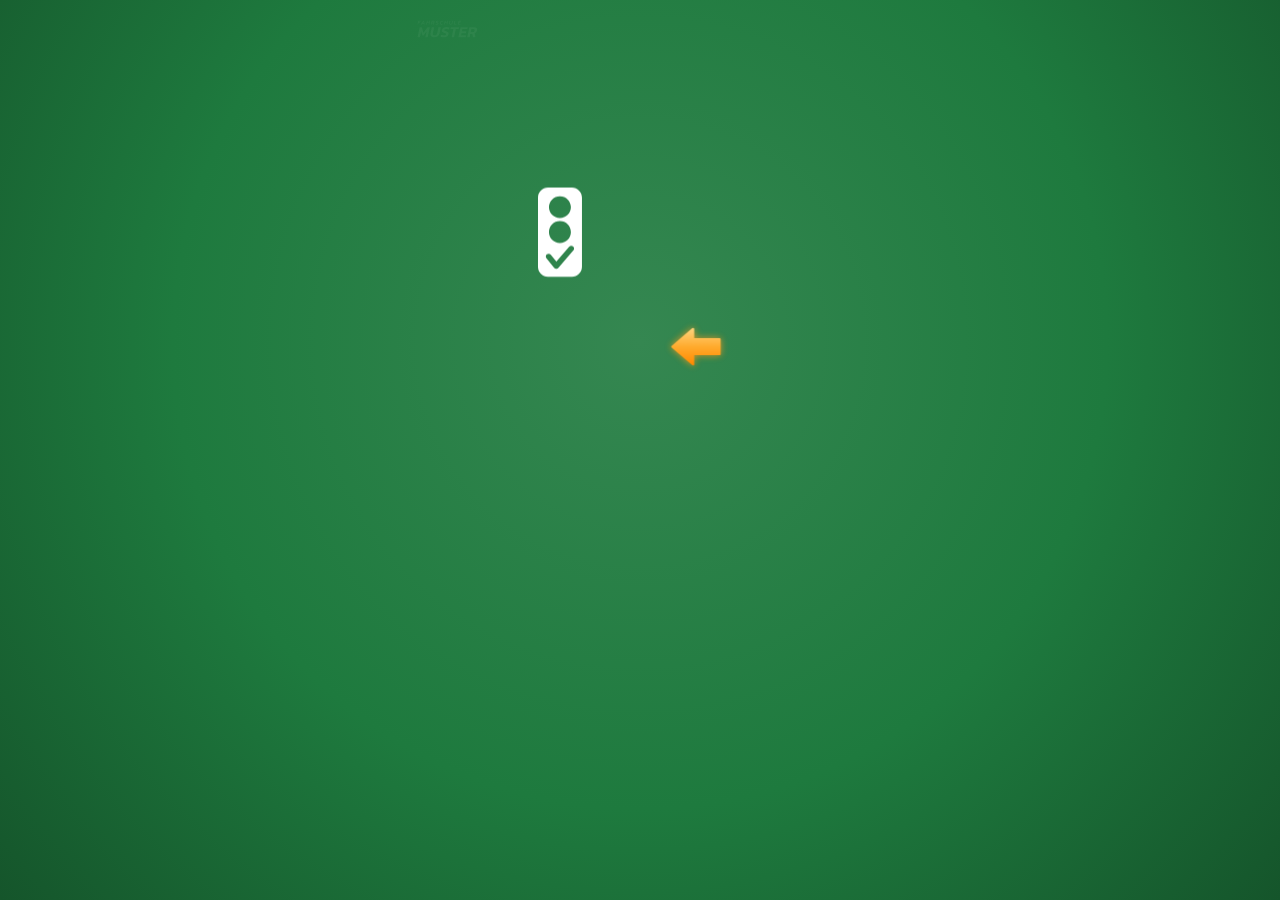
==== index.html @ 9c2c349a "Blinker links – Fahrschul-Baukasten, erste Fassung (sw v10) Co-Authored-By: Claude Opus 5.5 <noreply" ====
<!doctype html>
<html lang="de">
<head>
<meta charset="utf-8">
<meta name="viewport" content="width=device-width, initial-scale=1, viewport-fit=cover">
<meta name="theme-color" content="#1E7A3E">
<title>Blinker links – Fahrschule Muster</title>
<link rel="manifest" href="blinker-links.webmanifest">
<link rel="icon" type="image/svg+xml" href="icons/icon.svg">
<link rel="icon" type="image/png" sizes="64x64" href="icons/favicon.png">
<link rel="apple-touch-icon" href="icons/apple-touch-icon.png">
<meta name="apple-mobile-web-app-capable" content="yes">
<meta name="mobile-web-app-capable" content="yes">
<meta name="apple-mobile-web-app-title" content="Blinker links">
<meta name="apple-mobile-web-app-status-bar-style" content="default">
<link rel="preload" href="schrift/kanit-extrabolditalic.woff2" as="font" type="font/woff2" crossorigin>
<link rel="preload" href="schrift/kanit-regular.woff2" as="font" type="font/woff2" crossorigin>
<link rel="stylesheet" href="schrift/schrift.css">
<link rel="stylesheet" href="start/start.css">
<script src="kunde/kunde.js"></script>
<script>
// Intro nur beim ersten Öffnen je Sitzung (oder mit #intro in der Adresse); Klasse vor dem ersten Bild setzen
(function () {
  var k = 'mg:intro:blinker-links:' + ((window.KUNDE || {}).firma || ''), gesehen = null;
  try { gesehen = sessionStorage.getItem(k); } catch (e) { gesehen = '1'; }
  document.documentElement.classList.add(!gesehen || /^#intro\b/.test(location.hash) ? 'intro' : 'ohne-intro');
  var f = ((window.KUNDE || {}).farben || {}).haupt;
  if (f) { document.querySelector('meta[name="theme-color"]').content = f; document.documentElement.style.setProperty('--gruen', f); }
})();
</script>
</head>
<body>
<div class="seite">
  <section class="oben">
    <header class="kopf">
      <div class="logo" id="logo" role="img" aria-label="Fahrschule Muster"></div>
      <button class="ton" id="tonKnopf" type="button" aria-label="Ton an oder aus"></button>
    </header>
    <h1 class="titelzeile" id="titel">
      <span class="schild" id="titelSchild">
        <svg class="platte" viewBox="0 0 300 62" preserveAspectRatio="none" aria-hidden="true">
          <defs><linearGradient id="blech" x1="0" y1="0" x2="0" y2="1"><stop offset="0" class="hell"/><stop offset=".5" class="mitte"/><stop offset="1" class="dunkel"/></linearGradient></defs>
          <path d="M6 31 30 3.5Q32 1 35.5 1H292q7 0 7 7v46q0 7-7 7H35.5Q32 61 30 58.5Z" fill="#e9ece9"/>
          <path d="M10.5 31 32.6 6.2Q34 4.6 36.4 4.6H290.4q4.9 0 4.9 4.9v43q0 4.9-4.9 4.9H36.4Q34 57.4 32.6 55.8Z" fill="url(#blech)"/>
          <path d="M11.5 31 32.6 7.2Q34 5.6 36.4 5.6H290.4q3.9 0 3.9 3.9" fill="none" stroke="#fff" stroke-opacity=".18" stroke-width="1"/>
          <circle cx="283" cy="13" r="1.9" fill="#cfd5d0"/><circle cx="283" cy="49" r="1.9" fill="#cfd5d0"/>
          <circle cx="283" cy="13.4" r="1.9" fill="none" stroke="rgba(0,0,0,.25)" stroke-width=".6"/><circle cx="283" cy="49.4" r="1.9" fill="none" stroke="rgba(0,0,0,.25)" stroke-width=".6"/>
        </svg>
        <span class="inhalt">
          <svg class="pfeil" id="titelPfeil" viewBox="-1 -1 36 28" aria-hidden="true"><defs><linearGradient id="og" x1="0" y1="0" x2="0" y2="1"><stop offset="0" stop-color="#ffc354"/><stop offset=".55" stop-color="#ff9a1a"/><stop offset="1" stop-color="#f07d00"/></linearGradient></defs>
            <path d="M1 13 15 1v7h18v10H15v7z" fill="url(#og)" stroke="url(#og)" stroke-width="1.6" stroke-linejoin="round"/>
            <path d="M3.2 13 14 3.8" stroke="#fff" stroke-opacity=".45" stroke-width="1" stroke-linecap="round" fill="none"/></svg>
          <span class="name" id="titelName">Blinker links</span>
        </span>
      </span>
    </h1>
    <p class="slogan" id="slogan">Spiegel – Blinker – Schulterblick</p>
  </section>

  <section class="scheibe-rahmen" id="scheibe" aria-hidden="true"><div class="scheibe"></div></section>

  <main class="brett" id="brett">
    <div class="kombi" id="kombi">
      <div class="blink l" id="blinkL"><svg viewBox="0 0 34 26" aria-hidden="true"><path d="M1 13 15 1v7h18v10H15v7z"/></svg></div>
      <div class="blink r"><svg viewBox="0 0 34 26" aria-hidden="true"><path d="M33 13 19 1v7H1v10h18v7z"/></svg></div>
      <div class="mini l"><b id="statFahrten">–</b><span>Fahrten</span></div>
      <button class="mini r" id="statKartenKnopf" type="button" aria-label="Führerscheinmappe öffnen"><b id="statKarten">0</b><span>Karten<br>von 100</span><i><em id="statKartenBalken"></em></i></button>
      <div class="tacho" id="tacho" role="img" aria-label="Dein Bestwert"><svg id="tachoSvg" viewBox="0 0 200 200"></svg></div>
      <div class="lcd" id="lcd"></div>
    </div>
    <div class="leuchten" id="leuchten" role="radiogroup" aria-label="Stufe wählen"></div>
    <a class="start" id="spielen" href="fahrschule-blinker-links/"><span><svg viewBox="0 0 24 24" aria-hidden="true"><path d="M12 3v8M7 6.3a7.5 7.5 0 1 0 10 0"/></svg><b>Spielen</b></span></a>
    <button class="mappe-knopf" id="mappeKnopf" type="button"><svg viewBox="0 0 20 16" aria-hidden="true"><rect x="1" y="2" width="12" height="12" rx="1.5"/><rect x="6" y="1" width="12" height="12" rx="1.5"/></svg><span>Führerscheinmappe</span><b>0/100</b></button>
    <footer class="fuss" id="fuss"></footer>
  </main>
</div>

<script src="start/basis.js"></script>
<script src="start/texte.js"></script>
<script src="start/takt.js"></script>
<script src="start/icon.js"></script>
<script src="start/start.js"></script>
<script src="klaenge/liste.js"></script>
<script src="start/klang.js"></script>
<script src="start/mappe.js"></script>
<script src="start/intro.js"></script>
<script>
if ('serviceWorker' in navigator && location.protocol !== 'file:') navigator.serviceWorker.register('sw.js').catch(function () {});
</script>
</body>
</html>
---- schrift/schrift.css ----
/* Schrift der Sammlung „Blinker links“: nur Kanit (SIL Open Font License 1.1, siehe OFL-Kanit.txt) – Logo-Schrift der
   Musterfirma, in keinem anderen Baukasten verwendet. Teilmenge Latein + Deutsch als WOFF2, erzeugt mit
   node Material/Skripte/schrift-woff2.js Material/Schriften/Kanit <tmp> Kanit Kanit-Light.ttf:300 … Kanit-ExtraBoldItalic.ttf:800
   Schnitte: 300 Footer, 400 Text, 500 Tafeln/Schalter, 600 Knöpfe/Zahlen, 600 kursiv Stufen-Schilder, 800 kursiv Titel/Band/Punkte.
   Andere Gewichte nehmen den nächsten Schnitt. */
@font-face { font-family: 'Kanit'; font-style: normal; font-weight: 300; font-display: swap;
  src: url('kanit-light.woff2') format('woff2'); unicode-range: U+0020-007E, U+00A0-00FF, U+0152-0153, U+1E9E, U+2013-2014, U+2018-201A, U+201C-201E, U+2022, U+2026, U+20AC, U+2190, U+2192, U+2212, U+2248; }
@font-face { font-family: 'Kanit'; font-style: normal; font-weight: 400; font-display: swap;
  src: url('kanit-regular.woff2') format('woff2'); unicode-range: U+0020-007E, U+00A0-00FF, U+0152-0153, U+1E9E, U+2013-2014, U+2018-201A, U+201C-201E, U+2022, U+2026, U+20AC, U+2190, U+2192, U+2212, U+2248; }
@font-face { font-family: 'Kanit'; font-style: normal; font-weight: 500; font-display: swap;
  src: url('kanit-medium.woff2') format('woff2'); unicode-range: U+0020-007E, U+00A0-00FF, U+0152-0153, U+1E9E, U+2013-2014, U+2018-201A, U+201C-201E, U+2022, U+2026, U+20AC, U+2190, U+2192, U+2212, U+2248; }
@font-face { font-family: 'Kanit'; font-style: normal; font-weight: 600 700; font-display: swap;
  src: url('kanit-semibold.woff2') format('woff2'); unicode-range: U+0020-007E, U+00A0-00FF, U+0152-0153, U+1E9E, U+2013-2014, U+2018-201A, U+201C-201E, U+2022, U+2026, U+20AC, U+2190, U+2192, U+2212, U+2248; }
@font-face { font-family: 'Kanit'; font-style: italic; font-weight: 500 700; font-display: swap;
  src: url('kanit-semibolditalic.woff2') format('woff2'); unicode-range: U+0020-007E, U+00A0-00FF, U+0152-0153, U+1E9E, U+2013-2014, U+2018-201A, U+201C-201E, U+2022, U+2026, U+20AC, U+2190, U+2192, U+2212, U+2248; }
@font-face { font-family: 'Kanit'; font-style: italic; font-weight: 800 900; font-display: swap;
  src: url('kanit-extrabolditalic.woff2') format('woff2'); unicode-range: U+0020-007E, U+00A0-00FF, U+0152-0153, U+1E9E, U+2013-2014, U+2018-201A, U+201C-201E, U+2022, U+2026, U+20AC, U+2190, U+2192, U+2212, U+2248; }
---- start/start.css ----
/* Startseite „Blinker links“ – Layout A „Cockpit“ mit Titel V3 „Wegweiser“ (MZ, 28.10.2026).
   Oben heller Himmel mit Logo (links) und Titel-Schild, darunter der Blick durch die Scheibe, dann das Armaturenbrett:
   Kombiinstrument (Blinkerpfeile, Fahrten, Karten, Tacho mit Bestwert, Anzeige), Kontrollleuchten je Stufe, Startknopf.
   Hochformat: eine Spalte (max. 520 px breit, Rest dunkel). Flaches Querformat: zwei Spalten (links Titel + Scheibe). */
:root {
  --gruen: #1E7A3E;
  --gruen-hell: color-mix(in srgb, var(--gruen), #fff 12%);
  --gruen-dunkel: color-mix(in srgb, var(--gruen), #000 20%);
  --licht: #3ddc6f; --orange: #ff9a1a;
  --rauschen: url("data:image/svg+xml,%3Csvg xmlns='http://www.w3.org/2000/svg' width='180' height='180'%3E%3Cfilter id='n'%3E%3CfeTurbulence type='fractalNoise' baseFrequency='.85' numOctaves='3' stitchTiles='stitch'/%3E%3CfeColorMatrix values='0 0 0 0 0 0 0 0 0 0 0 0 0 0 0 0 0 0 .16 0'/%3E%3C/filter%3E%3Crect width='100%25' height='100%25' filter='url(%23n)'/%3E%3C/svg%3E");
  --fein: url("data:image/svg+xml,%3Csvg xmlns='http://www.w3.org/2000/svg' width='180' height='180'%3E%3Cfilter id='n'%3E%3CfeTurbulence type='fractalNoise' baseFrequency='.75' numOctaves='3' stitchTiles='stitch'/%3E%3CfeColorMatrix values='0 0 0 0 0 0 0 0 0 0 0 0 0 0 0 0 0 0 .07 0'/%3E%3C/filter%3E%3Crect width='100%25' height='100%25' filter='url(%23n)'/%3E%3C/svg%3E");
  /* Tacho-Größe: wächst mit der Breite, schrumpft auf niedrigen Bildschirmen */
  --t: clamp(150px, min(54vw, 26vh), 212px);
}
* { box-sizing: border-box; margin: 0; padding: 0; }
html, body { min-height: 100%; }
body {
  background: #111214; color: #1d2420; font-family: 'Kanit', 'Segoe UI', Arial, sans-serif;
  -webkit-tap-highlight-color: transparent; -webkit-font-smoothing: antialiased; overflow-x: hidden;
}
.seite {
  position: relative; max-width: 520px; margin: 0 auto; min-height: 100vh; min-height: 100dvh;
  display: flex; flex-direction: column; background: #16181a; overflow: hidden;
  box-shadow: 0 0 60px rgba(0,0,0,.5);
}

/* ---------- oben: Himmel, Logo, Titel ---------- */
.oben {
  position: relative; z-index: 2; flex: none; padding-bottom: 10px;
  background: var(--fein), linear-gradient(#ecebe7, #dddbd5); background-size: 180px, auto;
}
.kopf {
  display: flex; justify-content: space-between; align-items: center; height: 58px;
  padding: 0 16px; padding-top: env(safe-area-inset-top, 0px); padding-left: max(16px, env(safe-area-inset-left, 0px));
}
.logo { height: 30px; display: flex; align-items: center; }
.logo svg, .logo img { height: 30px; width: auto; display: block; }
.logo svg { --mf-zeichen: var(--gruen); --mf-schrift: var(--gruen); }
.logo svg path { transition: fill .5s ease; }
.ton {
  width: 36px; height: 36px; border-radius: 50%; border: 0; cursor: pointer; flex: none;
  display: grid; place-items: center; background: color-mix(in srgb, var(--gruen), transparent 88%);
  transition: transform .18s ease, background-color .18s ease;
}
.ton svg { width: 18px; height: 18px; fill: var(--gruen); }
.ton:hover { transform: scale(1.08); }
.ton:active { transform: scale(.92); }

.titelzeile { display: flex; justify-content: center; margin-top: 2px; font-weight: inherit; }
.schild {
  position: relative; display: block; width: min(300px, 84vw); height: 62px;
  filter: drop-shadow(0 3px 3px rgba(0,0,0,.28)) drop-shadow(0 1px 0 rgba(0,0,0,.25));
}
.schild .platte { position: absolute; inset: 0; width: 100%; height: 100%; overflow: visible; }
.schild stop.hell { stop-color: var(--gruen-hell); } .schild stop.mitte { stop-color: var(--gruen); } .schild stop.dunkel { stop-color: var(--gruen-dunkel); }
.schild .inhalt { position: absolute; left: 12.5%; right: 5%; top: 0; bottom: 0; display: flex; align-items: center; justify-content: center; gap: 10px; }
.schild .pfeil { width: 30px; height: 23px; flex: none; overflow: visible; filter: drop-shadow(0 1px 0 rgba(0,0,0,.25)); }
.schild .name { font: italic 800 clamp(27px, 8.8vw, 33px)/1 'Kanit', sans-serif; letter-spacing: -.4px; color: #fff; text-shadow: 0 1px 0 rgba(0,0,0,.18); white-space: nowrap; }
.slogan { text-align: center; font: 400 12.5px 'Kanit', sans-serif; letter-spacing: .3px; color: #66665f; margin-top: 6px; }

/* ---------- Blick durch die Scheibe ---------- */
.scheibe-rahmen {
  position: relative; flex: 1 1 84px; min-height: 84px; max-height: 30vh;   /* Phase-5-Korrektur: wächst nur in freien Platz – Startseite 375 × 812 ohne Scrollen */
  background: linear-gradient(#2b2d30, #1d1f22);
}
.scheibe {
  position: absolute; inset: 0; background: url(scheibe.webp) center 30%/cover;
  clip-path: polygon(7% 0, 93% 0, 100% 100%, 0 100%);
}
.scheibe::after { content: ""; position: absolute; inset: 0; background: linear-gradient(rgba(0,0,0,.28), rgba(0,0,0,0) 22%, rgba(0,0,0,0) 70%, rgba(0,0,0,.35)); }

/* ---------- Armaturenbrett ---------- */
.brett {
  position: relative; z-index: 1; flex: none; margin-top: -30px; padding: 30px 14px 0;
  border-radius: 50% 50% 0 0 / 40px 40px 0 0; display: flex; flex-direction: column; align-items: stretch;
  background: var(--rauschen), linear-gradient(#2c2f33, #1b1d20 90px, #141517); background-size: 180px, auto;
  box-shadow: 0 -6px 14px rgba(0,0,0,.45), inset 0 1.5px 0 rgba(255,255,255,.12);
}
.brett::before {
  content: ""; position: absolute; left: 10px; right: 10px; top: 9px; height: 60px; pointer-events: none;
  border-top: 1.6px dashed color-mix(in srgb, var(--gruen), #fff 25%); opacity: .75; border-radius: 50% 50% 0 0 / 34px 34px 0 0;
}
.kombi {
  position: relative; height: calc(var(--t) + 42px); border-radius: 26px 26px 20px 20px;
  background: radial-gradient(ellipse at 50% 0, #1d2124, #0b0d0e 70%);
  box-shadow: inset 0 10px 18px rgba(0,0,0,.8), inset 0 0 0 1px rgba(255,255,255,.06), 0 1px 0 rgba(255,255,255,.07);
}
.tacho { position: absolute; left: 50%; top: 6px; width: var(--t); height: var(--t); margin-left: calc(var(--t) / -2); }
.tacho svg { width: 100%; height: 100%; display: block; overflow: visible; }
.blink { position: absolute; top: 20px; width: 34px; height: 26px; }
.blink.l { left: 20px; } .blink.r { right: 20px; }
.blink svg { width: 100%; height: 100%; display: block; }
.blink.r svg path { fill: #26302a; }
.blink.l svg path { fill: #26302a; }
.blink.l .an { fill: var(--licht); }
.mini { position: absolute; top: calc(var(--t) * .44); width: 60px; text-align: center; color: #cfd6d2; }
.mini.l { left: 8px; } .mini.r { right: 8px; }
.mini b { display: block; font: 600 21px/1 'Kanit', sans-serif; color: #fff; font-variant-numeric: tabular-nums; }
.mini span { font: 400 9.5px/1.2 'Kanit', sans-serif; color: #8e9893; letter-spacing: .3px; }
.mini i { display: block; height: 4px; border-radius: 2px; background: #2b302d; margin: 6px 4px 0; overflow: hidden; }
.mini i em { display: block; height: 100%; width: 0; background: var(--licht); transition: width 1s ease .6s; }
.lcd {
  position: absolute; left: 44px; right: 44px; bottom: 9px; height: 28px; border-radius: 7px; padding: 0 8px;
  background: linear-gradient(#0f1513, #09100c); box-shadow: inset 0 0 0 1px rgba(61,220,111,.18);
  display: flex; align-items: center; justify-content: center; gap: 6px; white-space: nowrap; overflow: hidden;
  font: 400 10.5px 'Kanit', sans-serif; color: #bfe9cb; letter-spacing: .2px;
}
.lcd b { font-weight: 600; color: #fff; }

.leuchten { display: flex; gap: 8px; margin-top: 12px; }
.leuchte {
  flex: 1; border: 0; border-radius: 12px; padding: 8px 4px 7px; text-align: center; cursor: pointer; font: inherit;
  background: linear-gradient(#101213, #0b0c0d); color: inherit; position: relative;
  box-shadow: inset 0 1px 3px rgba(0,0,0,.8), 0 1px 0 rgba(255,255,255,.06);
  transition: transform .18s ease, box-shadow .25s ease;
}
.leuchte svg { width: 30px; height: 30px; display: block; margin: 0 auto 4px; fill: none; stroke: var(--licht); stroke-width: 2.2; stroke-linecap: round; stroke-linejoin: round; filter: drop-shadow(0 0 3px rgba(61,220,111,.8)); }
.leuchte span { display: block; font: 400 10.5px 'Kanit', sans-serif; color: #aab4ae; }
.leuchte b { display: block; font: 600 17px/1.15 'Kanit', sans-serif; color: #fff; font-variant-numeric: tabular-nums; }
.leuchte.an { box-shadow: inset 0 1px 3px rgba(0,0,0,.8), 0 0 0 1.5px var(--licht), 0 0 12px rgba(61,220,111,.35); }
.leuchte:not(.aus):hover { transform: translateY(-2px); }
.leuchte:not(.aus):active { transform: scale(.96); }
.leuchte.aus { cursor: default; }
.leuchte.aus svg { stroke: #3a403c; filter: none; }
.leuchte.aus span { color: #59605b; } .leuchte.aus b { color: #3f4541; }

.start {
  display: block; align-self: center; margin: clamp(12px, 2.4vh, 22px) 0 6px; width: clamp(88px, 12.5vh, 108px); aspect-ratio: 1; border-radius: 50%; padding: 7px;
  background: conic-gradient(from 200deg, #9aa0a3, #e9ecee, #7d8386, #d7dadc, #8a9093, #f2f4f5, #9aa0a3);
  box-shadow: 0 8px 16px rgba(0,0,0,.6); text-decoration: none; transition: transform .2s ease;
}
.start > span {
  width: 100%; height: 100%; border-radius: 50%; display: flex; flex-direction: column; align-items: center; justify-content: center; color: #fff;
  background: radial-gradient(circle at 50% 35%, #2b2f31, #0e1011 70%);
  box-shadow: inset 0 0 0 2.5px var(--licht), 0 0 14px rgba(61,220,111,.55), inset 0 0 12px rgba(61,220,111,.35);
  animation: startGlimmen 2.6s ease-in-out infinite;
}
.start svg { width: 20px; height: 20px; fill: none; stroke: var(--licht); stroke-width: 2.4; stroke-linecap: round; margin-bottom: 2px; }
.start b { font: 600 18px/1 'Kanit', sans-serif; letter-spacing: .3px; }
.start:hover { transform: scale(1.05); }
.start:active { transform: scale(.95); }
@keyframes startGlimmen { 0%, 100% { box-shadow: inset 0 0 0 2.5px var(--licht), 0 0 14px rgba(61,220,111,.55), inset 0 0 12px rgba(61,220,111,.35); }
  50% { box-shadow: inset 0 0 0 2.5px var(--licht), 0 0 22px rgba(61,220,111,.75), inset 0 0 16px rgba(61,220,111,.5); } }

.fuss {
  margin-top: auto; padding: 10px 6px max(12px, env(safe-area-inset-bottom, 0px));
  font: 300 9.5px/1.55 'Kanit', sans-serif; text-align: center; color: #7f8883;
  display: flex; flex-direction: column; align-items: center; user-select: text;
}
.fuss u { text-underline-offset: 2px; }

/* ---------- sanftes Erscheinen (gestaffelt) ---------- */
@keyframes rein { from { opacity: 0; transform: translateY(10px); } to { opacity: 1; transform: none; } }
@keyframes einblenden { from { opacity: 0; } to { opacity: 1; } }
html.ohne-intro .kopf, html.ohne-intro .titelzeile, html.ohne-intro .slogan { animation: rein .55s ease-out both; }
html.ohne-intro .titelzeile { animation-delay: .08s; }
html.ohne-intro .slogan { animation-delay: .16s; }
html.ohne-intro .titelzeile .pfeil { animation: einblenden .8s ease-out .35s both; }
html.ohne-intro .kombi { animation: rein .6s ease-out .2s both; }
html.ohne-intro .leuchte { animation: rein .5s ease-out both; }
html.ohne-intro .leuchte:nth-child(1) { animation-delay: .32s; } html.ohne-intro .leuchte:nth-child(2) { animation-delay: .4s; } html.ohne-intro .leuchte:nth-child(3) { animation-delay: .48s; }
html.ohne-intro .start { animation: rein .55s ease-out .56s both; }
html.ohne-intro .fuss { animation: einblenden .6s ease-out .7s both; }

/* ---------- Intro (start/intro.js) ---------- */
html.intro body { overflow: hidden; }
/* Logo und Titel liegen während des Intros über der grünen Fläche (die Fläche liegt über Himmel, Scheibe und Brett) */
html.intro .oben { z-index: auto; }
html.intro .kopf, html.intro .titelzeile, html.intro .slogan { position: relative; z-index: 60; }
html.intro .ton { opacity: 0; }
html.intro-logo-weiss .logo svg { --mf-zeichen: #fff; --mf-schrift: #fff; }
.logo svg g { transition: fill .5s ease; }
html.intro .logo, html.intro .titelzeile, html.intro .slogan, html.intro .brett, html.intro .scheibe-rahmen { opacity: 0; }
.introbuehne { position: fixed; inset: 0; z-index: 50; pointer-events: auto; cursor: pointer; }
.introbuehne .flaeche { position: absolute; left: 0; right: 0; top: 0; bottom: 0; }
.introbuehne .icon { position: absolute; left: 0; top: 0; overflow: visible; }
.introbuehne .flieger, .introflieger .flieger { position: absolute; left: 0; top: 0; overflow: visible; transform-origin: 0 0; will-change: transform; }
/* Phase-5-Korrektur: Flieger über Titel/Logo (Pfeil verschwand hinter dem Schild); Schild hebt sich auf der grünen Fläche ab */
.introflieger { position: fixed; inset: 0; z-index: 70; pointer-events: none; }
.schild { transition: filter .5s ease; }
html.intro-logo-weiss .schild { filter: drop-shadow(0 0 1.2px rgba(255,255,255,.95)) drop-shadow(0 5px 9px rgba(0,0,0,.5)) drop-shadow(0 1px 1px rgba(0,0,0,.4)); }

/* ---------- flaches Querformat: zwei Spalten ---------- */
@media (orientation: landscape) and (max-height: 560px) {
  :root { --t: clamp(120px, 46vh, 190px); }
  .seite { max-width: none; display: grid; grid-template-columns: minmax(0, 1fr) minmax(0, 1.08fr); grid-template-rows: auto 1fr; }
  .oben { grid-column: 1; grid-row: 1; padding-bottom: 6px; }
  .kopf { height: 48px; }
  .scheibe-rahmen { grid-column: 1; grid-row: 2; max-height: none; min-height: 0; }
  .brett { grid-column: 2; grid-row: 1 / 3; margin-top: 0; border-radius: 0; padding: 10px 14px 0; display: grid;
    grid-template-columns: 1fr auto; grid-template-rows: auto auto 1fr; column-gap: 12px; align-items: start; }
  .brett::before { display: none; }
  .kombi { grid-column: 1 / 3; }
  .leuchten { grid-column: 1; margin-top: 8px; }
  .leuchte { padding: 5px 3px; }
  .leuchte svg { width: 22px; height: 22px; margin-bottom: 1px; }
  .start { grid-column: 2; grid-row: 2; margin: 6px 0 0; width: 76px; }
  .start b { font-size: 15px; }
  .fuss { grid-column: 1 / 3; grid-row: 3; align-self: end; padding-top: 4px; font-size: 8.5px; }
}
/* mittlere Hochformate (z. B. 360 × 740, 412 × 780 mit Browserleisten, Phase-5-Korrektur): etwas engere Abstände, damit nichts scrollt */
@media (orientation: portrait) and (min-height: 661px) and (max-height: 800px) {
  .kopf { height: 50px; }
  .scheibe-rahmen { min-height: 70px; }
  .leuchten { margin-top: 9px; }
  .leuchte { padding: 6px 4px 5px; }
  .leuchte svg { width: 26px; height: 26px; margin-bottom: 3px; }
  .start { width: clamp(84px, 11.5vh, 96px); margin: 10px 0 4px; }
  .fuss { padding-top: 6px; }
}
/* sehr niedrige Hochformate (z. B. 320 × 568): Scheibe schmaler, kleinere Abstände */
@media (orientation: portrait) and (max-height: 660px) {
  :root { --t: clamp(140px, min(50vw, 25vh), 190px); }
  .kopf { height: 50px; }
  .scheibe-rahmen { flex-basis: 90px; min-height: 64px; }
  .leuchten { margin-top: 9px; }
  .leuchte { padding: 6px 3px 5px; }
  .leuchte svg { width: 24px; height: 24px; margin-bottom: 2px; }
  .start { width: 80px; margin: 10px 0 4px; }
  .start b { font-size: 15px; }
  .slogan { margin-top: 3px; }
  .oben { padding-bottom: 6px; }
  .fuss { padding-top: 6px; }
}
/* Bewegung reduzieren (start.js setzt html.ruhig auch bei prefers-reduced-motion): nur weiche Einblendungen, kein Hereingleiten */
html.ruhig .kopf, html.ruhig .titelzeile, html.ruhig .slogan, html.ruhig .kombi, html.ruhig .leuchte, html.ruhig .start { animation-name: einblenden !important; }
html.ruhig .start > span { animation: none; }
html.ruhig .leuchte, html.ruhig .start, html.ruhig .ton { transition: none; transform: none !important; }
/* ---------- Führerscheinmappe (Phase 2b) ---------- */
button.mini { border: 0; padding: 0; background: none; font: inherit; cursor: pointer; border-radius: 10px; transition: transform .2s ease; }
button.mini:hover { transform: translateY(-1px); } button.mini:active { transform: scale(.95); }
button.mini:focus-visible, .mappe-knopf:focus-visible, .mappe button:focus-visible { outline: 2px solid var(--licht); outline-offset: 2px; }
.mappe-knopf { align-self: center; display: flex; align-items: center; gap: 8px; margin: 2px 0 4px; padding: 6px 14px 6px 11px; border-radius: 18px;
  border: 1px solid #3a403c; background: linear-gradient(#24282b, #17191b); color: #dfe5e1; font: 400 13px/1 'Kanit', sans-serif; cursor: pointer;
  box-shadow: 0 2px 6px rgba(0,0,0,.45), inset 0 1px 0 rgba(255,255,255,.07); transition: transform .2s ease, border-color .2s; animation: einblenden .6s ease-out .9s both; }
.mappe-knopf svg { width: 18px; height: 15px; fill: #2b302d; stroke: var(--licht); stroke-width: 1.3; }
.mappe-knopf b { font-weight: 600; color: var(--licht); font-variant-numeric: tabular-nums; }
.mappe-knopf:hover { transform: translateY(-1px); border-color: var(--licht); } .mappe-knopf:active { transform: scale(.96); }
.mappe { position: fixed; inset: 0; z-index: 50; display: flex; flex-direction: column; background: #eef1ee; color: #1d2420;
  opacity: 0; transform: translateY(18px); transition: opacity .26s ease, transform .26s ease; }
.mappe.rein { opacity: 1; transform: none; }
.mappe[hidden] { display: none; }
.m-kopf { display: flex; align-items: center; gap: 10px; padding: max(10px, env(safe-area-inset-top, 0px)) 12px 8px; background: var(--gruen); color: #fff; }
.m-kopf h2 { flex: 1; margin: 0; font: italic 800 19px/1.1 'Kanit', sans-serif; letter-spacing: .2px; }
.m-zahl { font: 400 14px/1 'Kanit', sans-serif; } .m-zahl b { font-size: 20px; font-weight: 600; }
.m-zu { width: 38px; height: 38px; border-radius: 50%; border: 0; background: rgba(255,255,255,.16); cursor: pointer; display: grid; place-items: center; }
.m-zu svg { width: 22px; height: 22px; fill: none; stroke: #fff; stroke-width: 2.6; stroke-linecap: round; stroke-linejoin: round; }
.m-balken { height: 5px; background: rgba(0,0,0,.12); } .m-balken i { display: block; height: 100%; background: #ff9a1a; }
.m-inhalt { flex: 1; overflow-y: auto; padding: 6px 12px max(16px, env(safe-area-inset-bottom, 0px)); -webkit-overflow-scrolling: touch; }
.m-gebiet h3 { margin: 14px 2px 8px; font: 600 15px/1 'Kanit', sans-serif; color: var(--gruen); display: flex; justify-content: space-between; }
.m-gebiet h3 span { font-weight: 400; color: #5d665f; font-size: 13px; }
.m-karten { display: grid; grid-template-columns: repeat(auto-fill, minmax(min(100%, 148px), 1fr)); gap: 9px; }
.m-karte { position: relative; display: block; width: 100%; min-height: 118px; padding: 0; border: 0; text-align: left; background: none; font: inherit; color: inherit;
  perspective: 700px; cursor: pointer; animation: m-rein .45s ease-out both; }
.m-karte > span { position: absolute; inset: 0; display: flex; flex-direction: column; gap: 5px; padding: 10px 11px; border-radius: 10px; overflow: hidden;
  background: #fff; box-shadow: 0 1px 3px rgba(0,0,0,.18), inset 0 0 0 1px rgba(0,0,0,.06); backface-visibility: hidden; transition: transform .45s ease; }
.m-karte .vorn { border-top: 4px solid var(--gruen); }
.m-karte .hinten { transform: rotateY(180deg); background: #f8faf8; border-top: 4px solid #ff9a1a; }
.m-karte.auf .vorn { transform: rotateY(-180deg); } .m-karte.auf .hinten { transform: none; }
.m-karte b { font: 600 13.5px/1.2 'Kanit', sans-serif; color: var(--gruen); }
.m-karte span span { font: 400 12.5px/1.32 'Kanit', sans-serif; }
.m-karte .hinten span { font-size: 11.5px; line-height: 1.3; overflow-y: auto; }
.m-karte i { margin-top: auto; font: 400 10.5px/1.2 'Kanit', sans-serif; color: #5d665f; font-style: normal; }
.m-karte.auf { min-height: 168px; }
.m-karte.zu { cursor: default; }
.m-karte.zu .vorn { background: #e2e6e3; border-top-color: #b9c0bb; box-shadow: inset 0 0 0 1px rgba(0,0,0,.05); }
.m-karte.zu b { color: #6d756f; }
.m-karte .verdeckt { display: flex; flex-direction: column; gap: 6px; margin-top: 4px; }
.m-karte .verdeckt i { display: block; height: 7px; border-radius: 4px; background: #cdd3ce; margin: 0; } .m-karte .verdeckt i:nth-child(2) { width: 82%; } .m-karte .verdeckt i:nth-child(3) { width: 58%; }
@keyframes m-rein { from { opacity: 0; transform: translateY(10px) rotateX(-12deg); } }
html.mappe-offen { overflow: hidden; }
@media (orientation: landscape) and (max-height: 560px) {
  .mappe-knopf { display: none; }   /* quer: kein Platz im Raster – die Mappe öffnet über den Kartenzähler im Kombi-Instrument */
  .m-karten { grid-template-columns: repeat(auto-fill, minmax(170px, 1fr)); }
}
@media (orientation: portrait) and (max-height: 660px) { .mappe-knopf { padding: 4px 12px 4px 9px; font-size: 12px; margin: 0 0 2px; } }
html.ruhig .mappe, html.ruhig .m-karte > span { transition: opacity .2s; transform: none !important; }
html.ruhig .m-karte { animation-name: einblenden; }
html.ruhig .m-karte.auf .vorn { opacity: 0; } html.ruhig .m-karte .hinten { opacity: 0; } html.ruhig .m-karte.auf .hinten { opacity: 1; }
html.ruhig .mappe-knopf { animation-name: einblenden; transition: none; }

/* Phase 3: Kopf der Mappe aus dem gestalteten Leder (Kundenfarbe), Stempel neben dem Zähler */
.m-kopf.leder { background: var(--leder) center 40% / 160% auto, var(--gruen); box-shadow: inset 0 -1px 0 rgba(0,0,0,.25); text-shadow: 0 1px 2px rgba(0,0,0,.35); }
.m-stempel { width: 26px; height: auto; transform: rotate(-12deg); filter: drop-shadow(0 1px 2px rgba(0,0,0,.4)); animation: stempel .5s ease-out .2s both; }
@keyframes stempel { from { opacity: 0; transform: rotate(-12deg) scale(1.4); } }
@media (prefers-reduced-motion: reduce) { .m-stempel { animation: none; } }

/* Spielertest 29.10.2026: gesperrte Stufe mit Hinweis statt Bestwert (zwei Zeilen, gleiche Höhe wie die Zahl) */
.leuchte b.frei-ab { font: 400 9.5px/1.1 'Kanit', sans-serif; color: #7d857f; padding: 0 2px; min-height: 19.5px; display: flex; align-items: center; justify-content: center; }
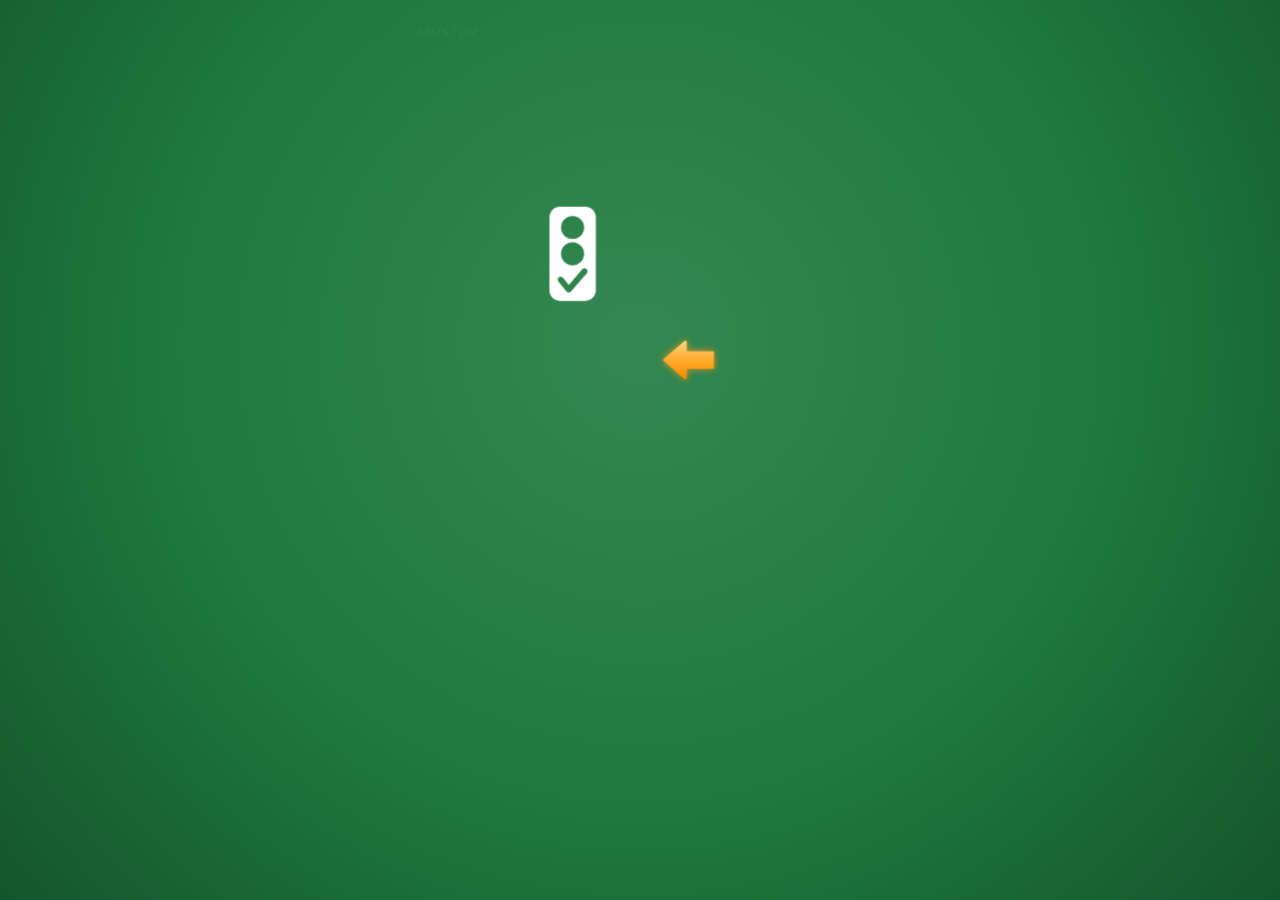
==== commit a83701b7: "Blinker links: Fassaden mit Tiefe, Startseite „Go“ (sw v12) Seitenansichten je Haus, Dach- und Putz-" ====
--- a/index.html
+++ b/index.html
@@ -54,7 +54,6 @@
         </span>
       </span>
     </h1>
-    <p class="slogan" id="slogan">Spiegel – Blinker – Schulterblick</p>
   </section>
 
   <section class="scheibe-rahmen" id="scheibe" aria-hidden="true"><div class="scheibe"></div></section>
@@ -66,10 +65,10 @@
       <div class="mini l"><b id="statFahrten">–</b><span>Fahrten</span></div>
       <button class="mini r" id="statKartenKnopf" type="button" aria-label="Führerscheinmappe öffnen"><b id="statKarten">0</b><span>Karten<br>von 100</span><i><em id="statKartenBalken"></em></i></button>
       <div class="tacho" id="tacho" role="img" aria-label="Dein Bestwert"><svg id="tachoSvg" viewBox="0 0 200 200"></svg></div>
-      <div class="lcd" id="lcd"></div>
+      <div class="lcd" id="lcd" hidden></div>
     </div>
     <div class="leuchten" id="leuchten" role="radiogroup" aria-label="Stufe wählen"></div>
-    <a class="start" id="spielen" href="fahrschule-blinker-links/"><span><svg viewBox="0 0 24 24" aria-hidden="true"><path d="M12 3v8M7 6.3a7.5 7.5 0 1 0 10 0"/></svg><b>Spielen</b></span></a>
+    <a class="start" id="spielen" href="fahrschule-blinker-links/"><span><svg viewBox="0 0 24 24" aria-hidden="true"><path d="M12 3v8M7 6.3a7.5 7.5 0 1 0 10 0"/></svg><b>Go</b></span></a>
     <button class="mappe-knopf" id="mappeKnopf" type="button"><svg viewBox="0 0 20 16" aria-hidden="true"><rect x="1" y="2" width="12" height="12" rx="1.5"/><rect x="6" y="1" width="12" height="12" rx="1.5"/></svg><span>Führerscheinmappe</span><b>0/100</b></button>
     <footer class="fuss" id="fuss"></footer>
   </main>
--- a/start/start.css
+++ b/start/start.css
@@ -26,7 +26,7 @@
 
 /* ---------- oben: Himmel, Logo, Titel ---------- */
 .oben {
-  position: relative; z-index: 2; flex: none; padding-bottom: 10px;
+  position: relative; z-index: 2; flex: none; padding-bottom: 16px;
   background: var(--fein), linear-gradient(#ecebe7, #dddbd5); background-size: 180px, auto;
 }
 .kopf {
@@ -46,7 +46,7 @@
 .ton:hover { transform: scale(1.08); }
 .ton:active { transform: scale(.92); }
 
-.titelzeile { display: flex; justify-content: center; margin-top: 2px; font-weight: inherit; }
+.titelzeile { display: flex; justify-content: center; margin-top: 4px; font-weight: inherit; }
 .schild {
   position: relative; display: block; width: min(300px, 84vw); height: 62px;
   filter: drop-shadow(0 3px 3px rgba(0,0,0,.28)) drop-shadow(0 1px 0 rgba(0,0,0,.25));
@@ -56,7 +56,7 @@
 .schild .inhalt { position: absolute; left: 12.5%; right: 5%; top: 0; bottom: 0; display: flex; align-items: center; justify-content: center; gap: 10px; }
 .schild .pfeil { width: 30px; height: 23px; flex: none; overflow: visible; filter: drop-shadow(0 1px 0 rgba(0,0,0,.25)); }
 .schild .name { font: italic 800 clamp(27px, 8.8vw, 33px)/1 'Kanit', sans-serif; letter-spacing: -.4px; color: #fff; text-shadow: 0 1px 0 rgba(0,0,0,.18); white-space: nowrap; }
-.slogan { text-align: center; font: 400 12.5px 'Kanit', sans-serif; letter-spacing: .3px; color: #66665f; margin-top: 6px; }
+/* Slogan unter dem Schild entfernt (MZ, 29.10.2026) – Titel steht dafür mit gleichem Luftraum oben und unten */
 
 /* ---------- Blick durch die Scheibe ---------- */
 .scheibe-rahmen {
@@ -80,12 +80,17 @@
   content: ""; position: absolute; left: 10px; right: 10px; top: 9px; height: 60px; pointer-events: none;
   border-top: 1.6px dashed color-mix(in srgb, var(--gruen), #fff 25%); opacity: .75; border-radius: 50% 50% 0 0 / 34px 34px 0 0;
 }
+/* Kombi-Instrument (MZ, 29.10.2026): Tacho und Zahlen mittig. Mit Anzeigezeile (nach Fahrten) oben/unten je 7 px, ohne Zeile
+   (.ohne-lcd, vor der ersten Fahrt) ist das Instrument flacher und der Tacho sitzt mit je 14 px Luft in der Mitte.
+   Fahrten/Karten: senkrecht um die Tacho-Mitte, waagerecht mittig zwischen Rand und Tacho. */
 .kombi {
+  --oben: 7px;
   position: relative; height: calc(var(--t) + 42px); border-radius: 26px 26px 20px 20px;
   background: radial-gradient(ellipse at 50% 0, #1d2124, #0b0d0e 70%);
   box-shadow: inset 0 10px 18px rgba(0,0,0,.8), inset 0 0 0 1px rgba(255,255,255,.06), 0 1px 0 rgba(255,255,255,.07);
 }
-.tacho { position: absolute; left: 50%; top: 6px; width: var(--t); height: var(--t); margin-left: calc(var(--t) / -2); }
+.kombi.ohne-lcd { --oben: 14px; height: calc(var(--t) + 28px); }
+.tacho { position: absolute; left: 50%; top: var(--oben); width: var(--t); height: var(--t); margin-left: calc(var(--t) / -2); }
 .tacho svg { width: 100%; height: 100%; display: block; overflow: visible; }
 .blink { position: absolute; top: 20px; width: 34px; height: 26px; }
 .blink.l { left: 20px; } .blink.r { right: 20px; }
@@ -93,19 +98,20 @@
 .blink.r svg path { fill: #26302a; }
 .blink.l svg path { fill: #26302a; }
 .blink.l .an { fill: var(--licht); }
-.mini { position: absolute; top: calc(var(--t) * .44); width: 60px; text-align: center; color: #cfd6d2; }
-.mini.l { left: 8px; } .mini.r { right: 8px; }
+.mini { position: absolute; top: calc(var(--oben) + var(--t) / 2 - 22px); width: 60px; text-align: center; color: #cfd6d2; }
+.mini.l { left: max(4px, calc(25% - var(--t) / 4 - 30px)); } .mini.r { right: max(4px, calc(25% - var(--t) / 4 - 30px)); }
 .mini b { display: block; font: 600 21px/1 'Kanit', sans-serif; color: #fff; font-variant-numeric: tabular-nums; }
 .mini span { font: 400 9.5px/1.2 'Kanit', sans-serif; color: #8e9893; letter-spacing: .3px; }
 .mini i { display: block; height: 4px; border-radius: 2px; background: #2b302d; margin: 6px 4px 0; overflow: hidden; }
 .mini i em { display: block; height: 100%; width: 0; background: var(--licht); transition: width 1s ease .6s; }
 .lcd {
-  position: absolute; left: 44px; right: 44px; bottom: 9px; height: 28px; border-radius: 7px; padding: 0 8px;
+  position: absolute; left: 44px; right: 44px; bottom: 7px; height: 28px; border-radius: 7px; padding: 0 8px;
   background: linear-gradient(#0f1513, #09100c); box-shadow: inset 0 0 0 1px rgba(61,220,111,.18);
   display: flex; align-items: center; justify-content: center; gap: 6px; white-space: nowrap; overflow: hidden;
   font: 400 10.5px 'Kanit', sans-serif; color: #bfe9cb; letter-spacing: .2px;
 }
 .lcd b { font-weight: 600; color: #fff; }
+.lcd[hidden] { display: none; }
 
 .leuchten { display: flex; gap: 8px; margin-top: 12px; }
 .leuchte {
@@ -125,7 +131,7 @@
 .leuchte.aus span { color: #59605b; } .leuchte.aus b { color: #3f4541; }
 
 .start {
-  display: block; align-self: center; margin: clamp(12px, 2.4vh, 22px) 0 6px; width: clamp(88px, 12.5vh, 108px); aspect-ratio: 1; border-radius: 50%; padding: 7px;
+  display: block; align-self: center; margin: clamp(12px, 2.4vh, 22px) 0 clamp(16px, 2.6vh, 26px);   /* unten mehr Luft zur Mappe (MZ, 29.10.2026) */ width: clamp(88px, 12.5vh, 108px); aspect-ratio: 1; border-radius: 50%; padding: 7px;
   background: conic-gradient(from 200deg, #9aa0a3, #e9ecee, #7d8386, #d7dadc, #8a9093, #f2f4f5, #9aa0a3);
   box-shadow: 0 8px 16px rgba(0,0,0,.6); text-decoration: none; transition: transform .2s ease;
 }
@@ -135,10 +141,26 @@
   box-shadow: inset 0 0 0 2.5px var(--licht), 0 0 14px rgba(61,220,111,.55), inset 0 0 12px rgba(61,220,111,.35);
   animation: startGlimmen 2.6s ease-in-out infinite;
 }
-.start svg { width: 20px; height: 20px; fill: none; stroke: var(--licht); stroke-width: 2.4; stroke-linecap: round; margin-bottom: 2px; }
-.start b { font: 600 18px/1 'Kanit', sans-serif; letter-spacing: .3px; }
+.start svg { width: 18px; height: 18px; fill: none; stroke: var(--licht); stroke-width: 2.4; stroke-linecap: round; margin-bottom: 1px; }
+.start b { font: 600 30px/1 'Kanit', sans-serif; letter-spacing: .5px; margin-bottom: 4px; }   /* „Go“ (MZ, 29.10.2026) */
 .start:hover { transform: scale(1.05); }
 .start:active { transform: scale(.95); }
+/* Leerlauf (MZ, 29.10.2026): alle 2,8s ein kurzer Vibrations-Stoß (ca. 0,4s, 1–1,5 px, höchstens ±0,8°), dazwischen Ruhe.
+   Erst nach dem Intro (html.intro fehlt), ohne Intro nach dem Hereingleiten. Darüberfahren/Fokus/Antippen: Motor still, Knopf wächst bzw. drückt sich.
+   Bewegung reduzieren: keine Vibration, nur das sanfte Aufleuchten (startGlimmen). Keine echte Handy-Vibration. */
+html:not(.intro) .start > span { animation: startGlimmen 2.6s ease-in-out infinite, leerlauf 2.8s linear 1.4s infinite; }
+html:not(.intro) .start:hover > span, html:not(.intro) .start:focus-visible > span, html:not(.intro) .start:active > span { animation: startGlimmen 2.6s ease-in-out infinite; }
+@keyframes leerlauf {
+  0%, 85%, 100% { transform: none; }
+  86.5% { transform: translate(1px, -.5px) rotate(.6deg); }
+  88% { transform: translate(-1px, .5px) rotate(-.7deg); }
+  89.5% { transform: translate(1.5px, 0) rotate(.8deg); }
+  91% { transform: translate(-1.5px, .5px) rotate(-.8deg); }
+  92.5% { transform: translate(1px, -.5px) rotate(.5deg); }
+  94% { transform: translate(-1px, 0) rotate(-.4deg); }
+  95.5% { transform: translate(.5px, .5px) rotate(.2deg); }
+  97% { transform: translate(-.5px, 0) rotate(-.1deg); }
+}
 @keyframes startGlimmen { 0%, 100% { box-shadow: inset 0 0 0 2.5px var(--licht), 0 0 14px rgba(61,220,111,.55), inset 0 0 12px rgba(61,220,111,.35); }
   50% { box-shadow: inset 0 0 0 2.5px var(--licht), 0 0 22px rgba(61,220,111,.75), inset 0 0 16px rgba(61,220,111,.5); } }
 
@@ -152,9 +174,8 @@
 /* ---------- sanftes Erscheinen (gestaffelt) ---------- */
 @keyframes rein { from { opacity: 0; transform: translateY(10px); } to { opacity: 1; transform: none; } }
 @keyframes einblenden { from { opacity: 0; } to { opacity: 1; } }
-html.ohne-intro .kopf, html.ohne-intro .titelzeile, html.ohne-intro .slogan { animation: rein .55s ease-out both; }
+html.ohne-intro .kopf, html.ohne-intro .titelzeile { animation: rein .55s ease-out both; }
 html.ohne-intro .titelzeile { animation-delay: .08s; }
-html.ohne-intro .slogan { animation-delay: .16s; }
 html.ohne-intro .titelzeile .pfeil { animation: einblenden .8s ease-out .35s both; }
 html.ohne-intro .kombi { animation: rein .6s ease-out .2s both; }
 html.ohne-intro .leuchte { animation: rein .5s ease-out both; }
@@ -166,11 +187,11 @@
 html.intro body { overflow: hidden; }
 /* Logo und Titel liegen während des Intros über der grünen Fläche (die Fläche liegt über Himmel, Scheibe und Brett) */
 html.intro .oben { z-index: auto; }
-html.intro .kopf, html.intro .titelzeile, html.intro .slogan { position: relative; z-index: 60; }
+html.intro .kopf, html.intro .titelzeile { position: relative; z-index: 60; }
 html.intro .ton { opacity: 0; }
 html.intro-logo-weiss .logo svg { --mf-zeichen: #fff; --mf-schrift: #fff; }
 .logo svg g { transition: fill .5s ease; }
-html.intro .logo, html.intro .titelzeile, html.intro .slogan, html.intro .brett, html.intro .scheibe-rahmen { opacity: 0; }
+html.intro .logo, html.intro .titelzeile, html.intro .brett, html.intro .scheibe-rahmen { opacity: 0; }
 .introbuehne { position: fixed; inset: 0; z-index: 50; pointer-events: auto; cursor: pointer; }
 .introbuehne .flaeche { position: absolute; left: 0; right: 0; top: 0; bottom: 0; }
 .introbuehne .icon { position: absolute; left: 0; top: 0; overflow: visible; }
@@ -195,7 +216,7 @@
   .leuchte { padding: 5px 3px; }
   .leuchte svg { width: 22px; height: 22px; margin-bottom: 1px; }
   .start { grid-column: 2; grid-row: 2; margin: 6px 0 0; width: 76px; }
-  .start b { font-size: 15px; }
+  .start b { font-size: 25px; }
   .fuss { grid-column: 1 / 3; grid-row: 3; align-self: end; padding-top: 4px; font-size: 8.5px; }
 }
 /* mittlere Hochformate (z. B. 360 × 740, 412 × 780 mit Browserleisten, Phase-5-Korrektur): etwas engere Abstände, damit nichts scrollt */
@@ -205,32 +226,31 @@
   .leuchten { margin-top: 9px; }
   .leuchte { padding: 6px 4px 5px; }
   .leuchte svg { width: 26px; height: 26px; margin-bottom: 3px; }
-  .start { width: clamp(84px, 11.5vh, 96px); margin: 10px 0 4px; }
-  .fuss { padding-top: 6px; }
+  .start { width: clamp(84px, 11.5vh, 96px); margin: 10px 0 16px; }
+  .fuss { padding-top: 8px; }
 }
 /* sehr niedrige Hochformate (z. B. 320 × 568): Scheibe schmaler, kleinere Abstände */
 @media (orientation: portrait) and (max-height: 660px) {
   :root { --t: clamp(140px, min(50vw, 25vh), 190px); }
   .kopf { height: 50px; }
-  .scheibe-rahmen { flex-basis: 90px; min-height: 64px; }
+  .scheibe-rahmen { flex-basis: 64px; min-height: 60px; }   /* 29.10.2026: „Go“ ganz sichtbar auf 320 × 568 */
   .leuchten { margin-top: 9px; }
   .leuchte { padding: 6px 3px 5px; }
   .leuchte svg { width: 24px; height: 24px; margin-bottom: 2px; }
-  .start { width: 80px; margin: 10px 0 4px; }
-  .start b { font-size: 15px; }
-  .slogan { margin-top: 3px; }
-  .oben { padding-bottom: 6px; }
+  .start { width: 80px; margin: 10px 0 10px; }
+  .start b { font-size: 25px; }
+  .oben { padding-bottom: 10px; }
   .fuss { padding-top: 6px; }
 }
 /* Bewegung reduzieren (start.js setzt html.ruhig auch bei prefers-reduced-motion): nur weiche Einblendungen, kein Hereingleiten */
-html.ruhig .kopf, html.ruhig .titelzeile, html.ruhig .slogan, html.ruhig .kombi, html.ruhig .leuchte, html.ruhig .start { animation-name: einblenden !important; }
-html.ruhig .start > span { animation: none; }
+html.ruhig .kopf, html.ruhig .titelzeile, html.ruhig .kombi, html.ruhig .leuchte, html.ruhig .start { animation-name: einblenden !important; }
+html.ruhig .start > span { animation: startGlimmen 2.6s ease-in-out infinite !important; }   /* Bewegung reduzieren: nur Aufleuchten, keine Vibration */
 html.ruhig .leuchte, html.ruhig .start, html.ruhig .ton { transition: none; transform: none !important; }
 /* ---------- Führerscheinmappe (Phase 2b) ---------- */
 button.mini { border: 0; padding: 0; background: none; font: inherit; cursor: pointer; border-radius: 10px; transition: transform .2s ease; }
 button.mini:hover { transform: translateY(-1px); } button.mini:active { transform: scale(.95); }
 button.mini:focus-visible, .mappe-knopf:focus-visible, .mappe button:focus-visible { outline: 2px solid var(--licht); outline-offset: 2px; }
-.mappe-knopf { align-self: center; display: flex; align-items: center; gap: 8px; margin: 2px 0 4px; padding: 6px 14px 6px 11px; border-radius: 18px;
+.mappe-knopf { align-self: center; display: flex; align-items: center; gap: 8px; margin: 0 0 2px; padding: 6px 14px 6px 11px; border-radius: 18px;
   border: 1px solid #3a403c; background: linear-gradient(#24282b, #17191b); color: #dfe5e1; font: 400 13px/1 'Kanit', sans-serif; cursor: pointer;
   box-shadow: 0 2px 6px rgba(0,0,0,.45), inset 0 1px 0 rgba(255,255,255,.07); transition: transform .2s ease, border-color .2s; animation: einblenden .6s ease-out .9s both; }
 .mappe-knopf svg { width: 18px; height: 15px; fill: #2b302d; stroke: var(--licht); stroke-width: 1.3; }
